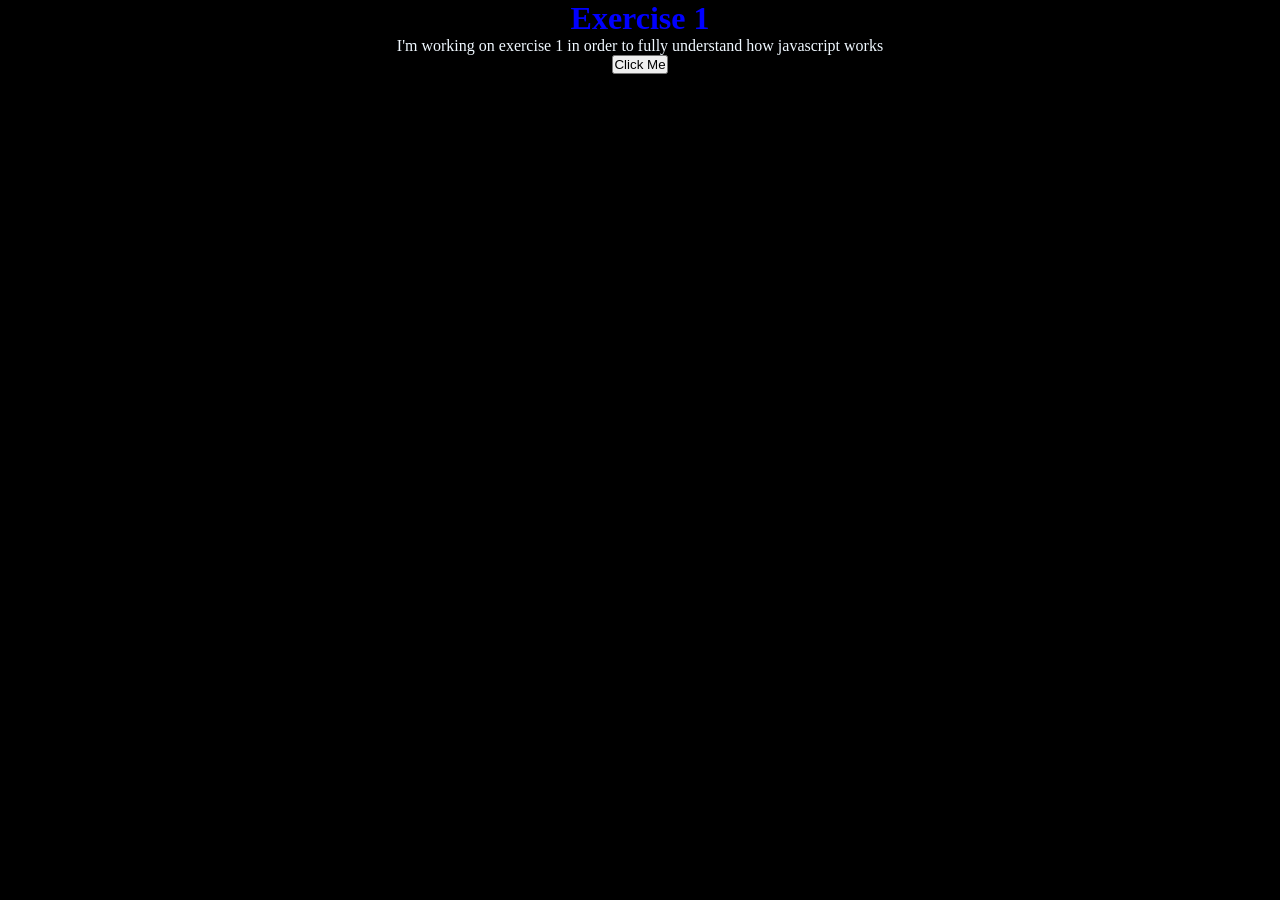
==== exercise1/index.html @ 5a175e77 "first commit" ====
<!DOCTYPE html>
<html lang="en">
<head>
    <meta charset="UTF-8">
    <meta name="viewport" content="width=device-width, initial-scale=1.0">
    <title>Exercise1</title>
    <link rel="stylesheet" href="/exercise1/style.css">
</head>
<body>
    <h1>Exercise 1</h1>
    <p> I'm working on exercise 1 in order to fully understand how javascript works</p>
    <script src="/exercise1/script.js"></script>
    <button onclick="alert('This was done on Monday')">Click Me</button>
</body>
</html>
---- exercise1/style.css ----
*{
    box-sizing: content-box;
    margin: 0;
    padding: 0;
}

body{
    background: black;
    color:aliceblue;
    text-align: center;
}

body > h1{
    color: blue;
}

button:hover{
    background: white;
    color:blue;
}
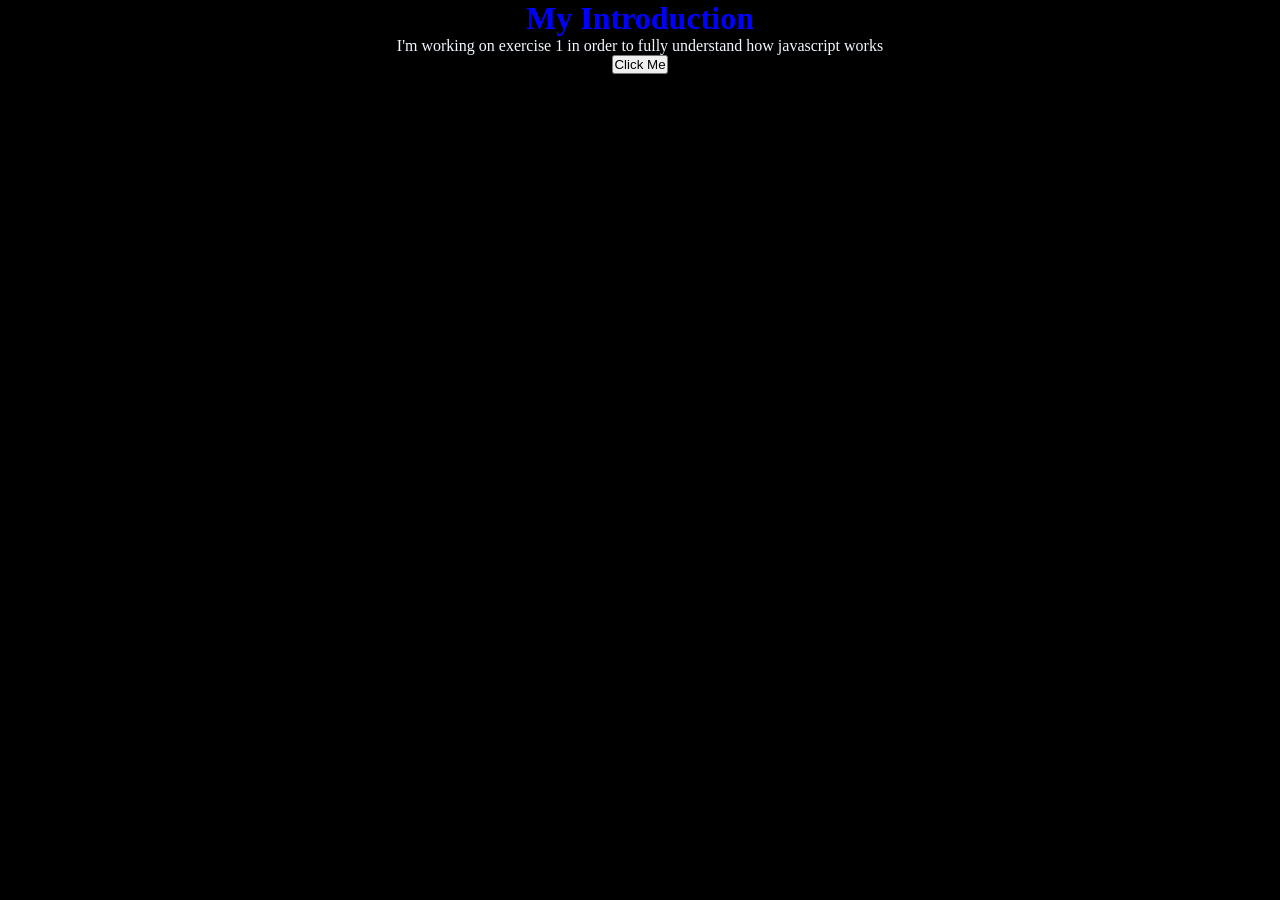
==== commit 7ae41acd: "Add Exercise 2 HTML, CSS, and JavaScript files with welcome message and styling" ====
--- a/exercise1/index.html
+++ b/exercise1/index.html
@@ -7,7 +7,7 @@
     <link rel="stylesheet" href="/exercise1/style.css">
 </head>
 <body>
-    <h1>Exercise 1</h1>
+    <h1>My Introduction</h1>
     <p> I'm working on exercise 1 in order to fully understand how javascript works</p>
     <script src="/exercise1/script.js"></script>
     <button onclick="alert('This was done on Monday')">Click Me</button>
